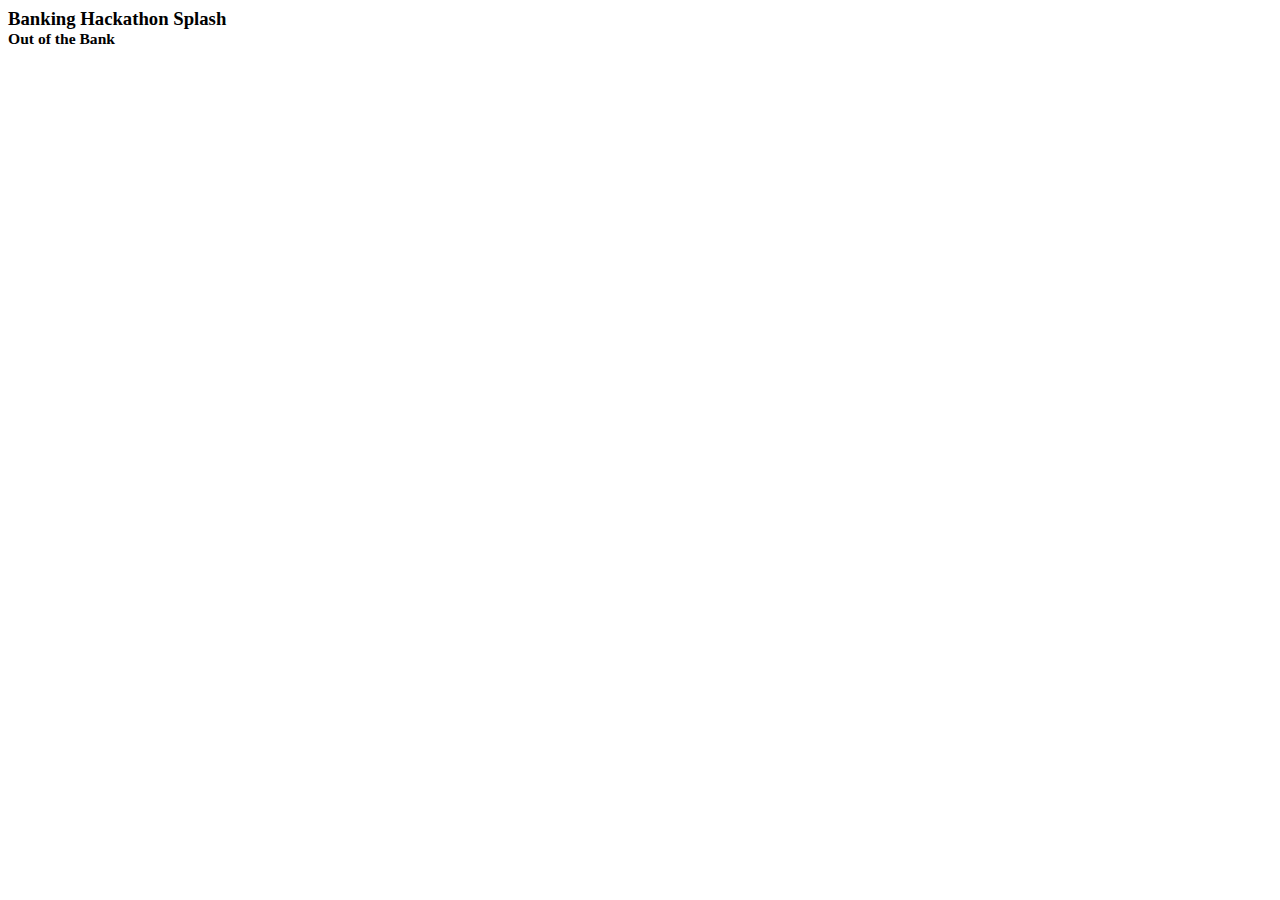
==== static/index.html @ 5ba07c14 "flask changes" ====
<html lang="en">
  <head>
    <title>Hello, world!</title>
    <!-- Required meta tags -->
    <meta charset="utf-8">
    <meta name="viewport" content="width=device-width, initial-scale=1, shrink-to-fit=no">

    <!-- Bootstrap CSS -->
    <link rel="stylesheet" href="https://maxcdn.bootstrapcdn.com/bootstrap/4.0.0-beta.2/css/bootstrap.min.css" integrity="sha384-PsH8R72JQ3SOdhVi3uxftmaW6Vc51MKb0q5P2rRUpPvrszuE4W1povHYgTpBfshb" crossorigin="anonymous">

    <!-- Custom CSS -->
	<link rel="stylesheet" type="css" href="custom.css">

  </head>
  <body>
    <h3 class ="text-center">Banking Hackathon Splash <br /><small class="text-muted">Out of the Bank</small></h3>

    <!-- Optional JavaScript -->
    <!-- jQuery first, then Popper.js, then Bootstrap JS -->
    <script src="https://code.jquery.com/jquery-3.2.1.slim.min.js" integrity="sha384-KJ3o2DKtIkvYIK3UENzmM7KCkRr/rE9/Qpg6aAZGJwFDMVNA/GpGFF93hXpG5KkN" crossorigin="anonymous"></script>
    <script src="https://cdnjs.cloudflare.com/ajax/libs/popper.js/1.12.3/umd/popper.min.js" integrity="sha384-vFJXuSJphROIrBnz7yo7oB41mKfc8JzQZiCq4NCceLEaO4IHwicKwpJf9c9IpFgh" crossorigin="anonymous"></script>
    <script src="https://maxcdn.bootstrapcdn.com/bootstrap/4.0.0-beta.2/js/bootstrap.min.js" integrity="sha384-alpBpkh1PFOepccYVYDB4do5UnbKysX5WZXm3XxPqe5iKTfUKjNkCk9SaVuEZflJ" crossorigin="anonymous"></script>
  </body>
</html>
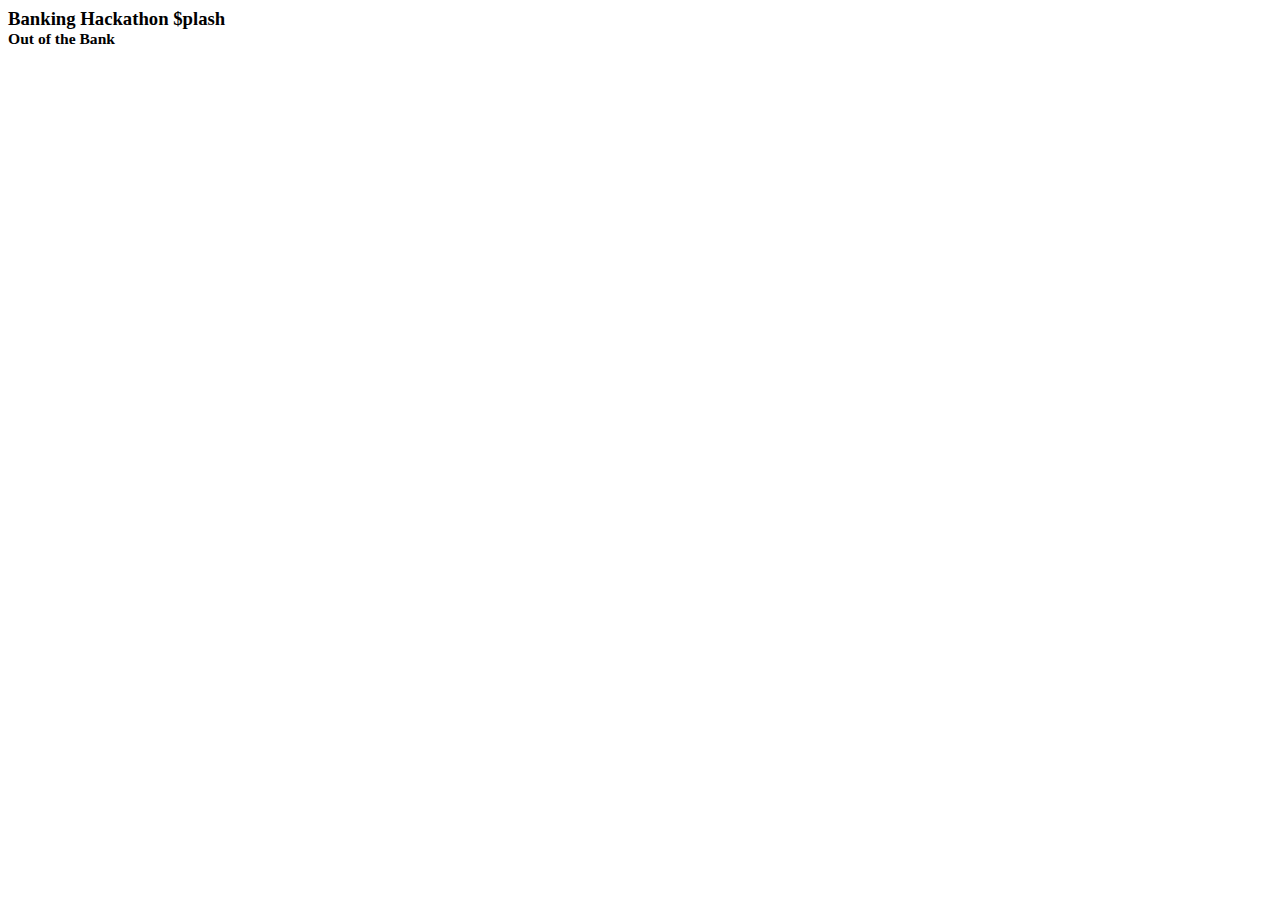
==== commit 62eee762: "Merged with master" ====
--- a/static/index.html
+++ b/static/index.html
@@ -1,6 +1,6 @@
 <html lang="en">
   <head>
-    <title>Hello, world!</title>
+    <title>Guide App! 🍦</title>
     <!-- Required meta tags -->
     <meta charset="utf-8">
     <meta name="viewport" content="width=device-width, initial-scale=1, shrink-to-fit=no">
@@ -13,8 +13,18 @@
 
   </head>
   <body>
-    <h3 class ="text-center">Banking Hackathon Splash <br /><small class="text-muted">Out of the Bank</small></h3>
-
+    <div>
+      <h3 class ="text-center">
+        Banking Hackathon $plash 
+        <br />
+        <small class="text-muted">
+          Out of the Bank
+        </small>
+      </h3>
+    </div>
+    <div>
+      
+    </div>
     <!-- Optional JavaScript -->
     <!-- jQuery first, then Popper.js, then Bootstrap JS -->
     <script src="https://code.jquery.com/jquery-3.2.1.slim.min.js" integrity="sha384-KJ3o2DKtIkvYIK3UENzmM7KCkRr/rE9/Qpg6aAZGJwFDMVNA/GpGFF93hXpG5KkN" crossorigin="anonymous"></script>
